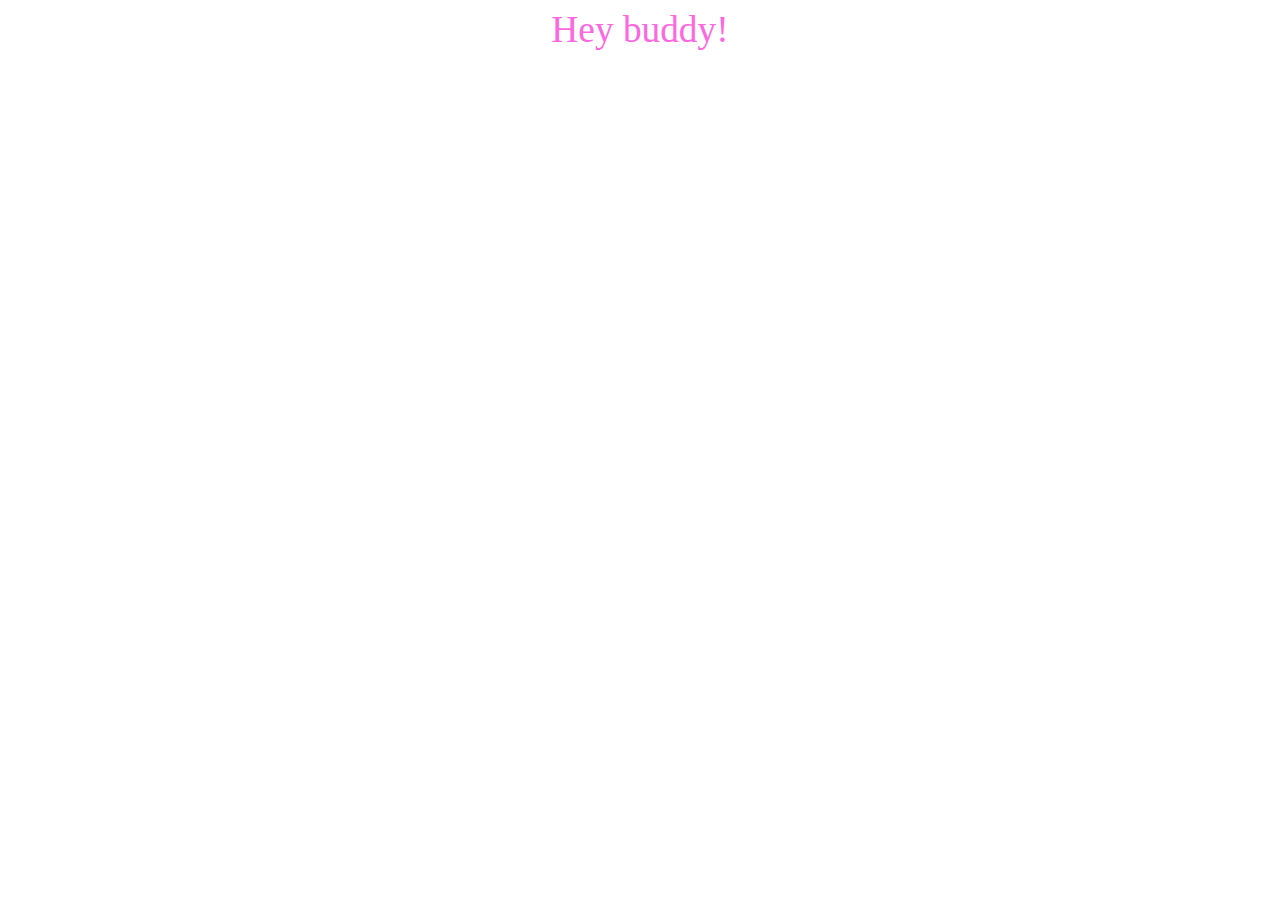
==== starter_code/index.html @ 47272260 "saves js, css, html changes" ====
<!DOCTYPE html>
<html lang="en">
<head>
  <meta charset="UTF-8">
  <title>Misandry...The Trivia Game!</title>
  <link rel="stylesheet" href="css/main.css">
</head>
<body>
Hey buddy!

<script src="js/main.js"></script>
</body>
</html>
---- starter_code/css/main.css ----
html,
body {
  text-align: center;
  font-family: Barbie;
  font-size: 28pt;
  color: #FD67DF;
}
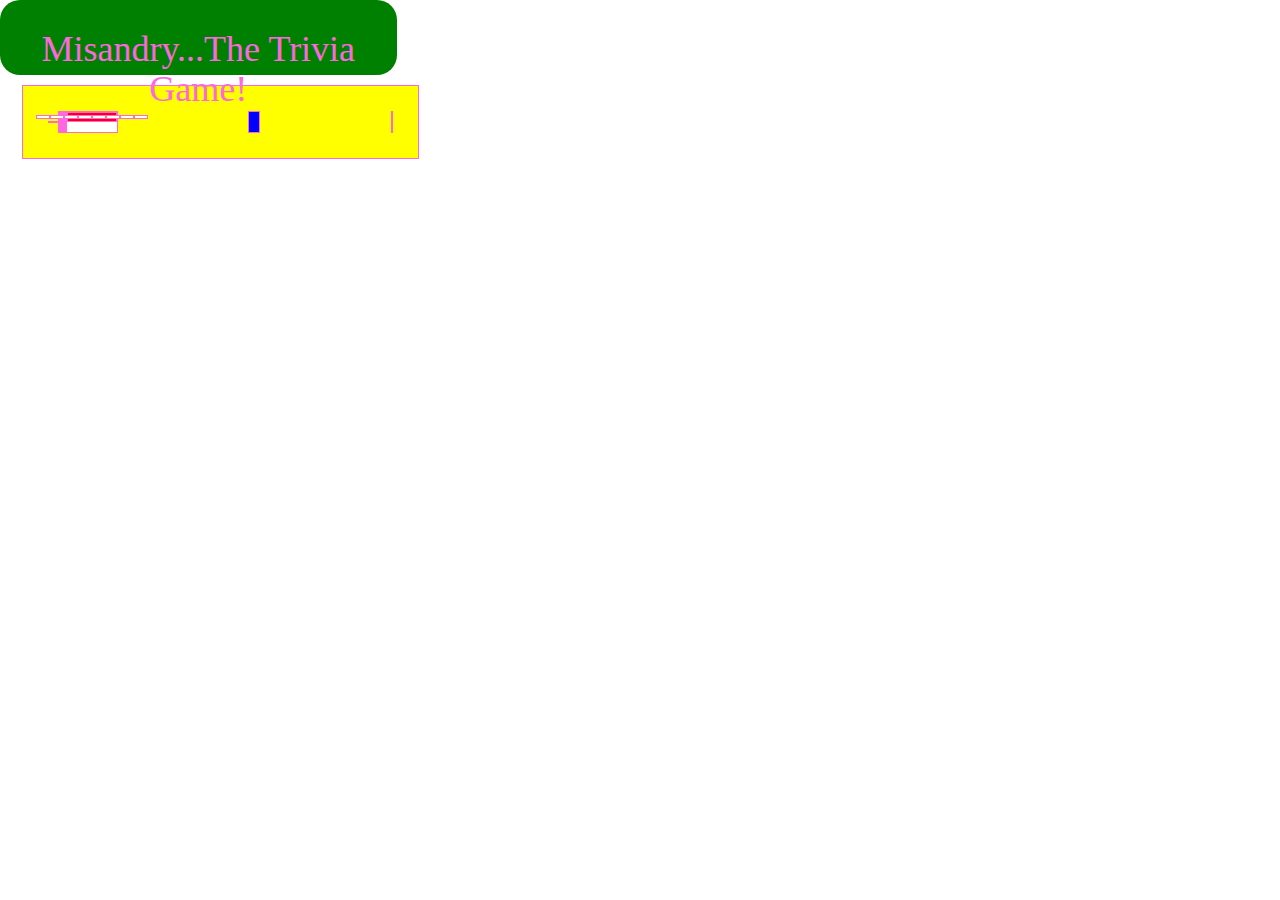
==== commit bc9c1f35: "saves JS changes" ====
--- a/starter_code/index.html
+++ b/starter_code/index.html
@@ -3,11 +3,58 @@
 <head>
   <meta charset="UTF-8">
   <title>Misandry...The Trivia Game!</title>
+  <link rel="stylesheet" href="https://maxcdn.bootstrapcdn.com/bootstrap/3.3.5/css/bootstrap.min.css">
+  <script src="https://code.jquery.com/jquery-2.1.4.min.js"></script>
   <link rel="stylesheet" href="css/main.css">
 </head>
 <body>
-Hey buddy!
 
+<section id="main">
+
+  <div class="header">
+  <h1>Misandry...The Trivia Game!</h1>
+  </div>
+
+  <div class="Container">
+
+    <div class="questionContainer">
+
+     <h4 id="prompt"></h4>
+
+     <h4 id="winnerCategory1"></h4>
+     <h4 id="winnerCategory2"></h4>
+     <h4 id="winnerCategory3"></h4>
+     <h4 id="winnerCategory4"></h4>
+
+     <div id="winnerExplain1"></div>
+     <div id="winnerExplain2"></div>
+     <div id="winnerExplain3"></div>
+     <div id="winnerExplain4"></div>
+
+     <div id="options">
+
+      <div class="buttons">
+      <button id="Start"></button>
+      <button id="reStart"></button>
+      <button id="answerTrue" class="answer"></button>
+      <button id="answerFalse" class="choice"></button>
+      <button id="answerA" class="answer"></button>
+      <button id="answerB" class="answer"></button>
+      <button id="answerC" class="answer"></button>
+      <button id="answerD" class="answer"></button>
+      </div>
+
+    </div>
+
+      <div id="image" class="correct"></div>
+      <div id="gif" class="incorrect"></div>
+
+
+
+    </div>
+
+  </div>
+</section>
 <script src="js/main.js"></script>
 </body>
 </html>
--- a/starter_code/css/main.css
+++ b/starter_code/css/main.css
@@ -1,7 +1,72 @@
 html,
 body {
+  /*text-align: center;
+  font-family: Barbie;
+  font-size: 28pt;
+  color: #FD67DF;*/
+  background-image: url("file:///Users/claire/code/Project01_MisandryTrivia/assets/background.jpg");
+  display: flex;
+}
+
+body>div {
+  flex-wrap: nowrap;
+}
+
+.Container *{
+  flex-wrap: nowrap;
+  text-align: center;
+  justify-content: center;
+  border: 1px solid #FD67DF;
+  background-color: white;
+
+}
+
+.header {
   text-align: center;
   font-family: Barbie;
-  font-size: 28pt;
+  font-size: 18;
   color: #FD67DF;
+  max-height: 75px;
+  padding: 10px 10px;
+  background-color: green;
+  border-radius: 20px;
+  max-width: 90%;
 }
+
+.questionContainer {
+  display: flex;
+  border: 1px solid #FD67DF;
+  margin: 10px auto;
+  padding: 25px 25px;
+  max-width: 90%;
+  max-height: 800px;
+  background-color: yellow;
+
+}
+
+#image {
+  display: flex;
+  border: 1px solid #FD67DF;
+  margin: 0 auto;
+  position: relative;
+  padding: 5px 5px;
+  max-width: 150px;
+  max-height: 100px;
+  background-color: blue;
+}
+
+#gif {
+
+}
+
+.buttons {
+  display: flex;
+  border: 1px solid #FD67DF;
+  margin: 0 auto;
+  max-width: 50px;
+  max-height: 20px;
+  position: relative;
+  padding: 2px 2px;
+  background-color: red;
+
+}
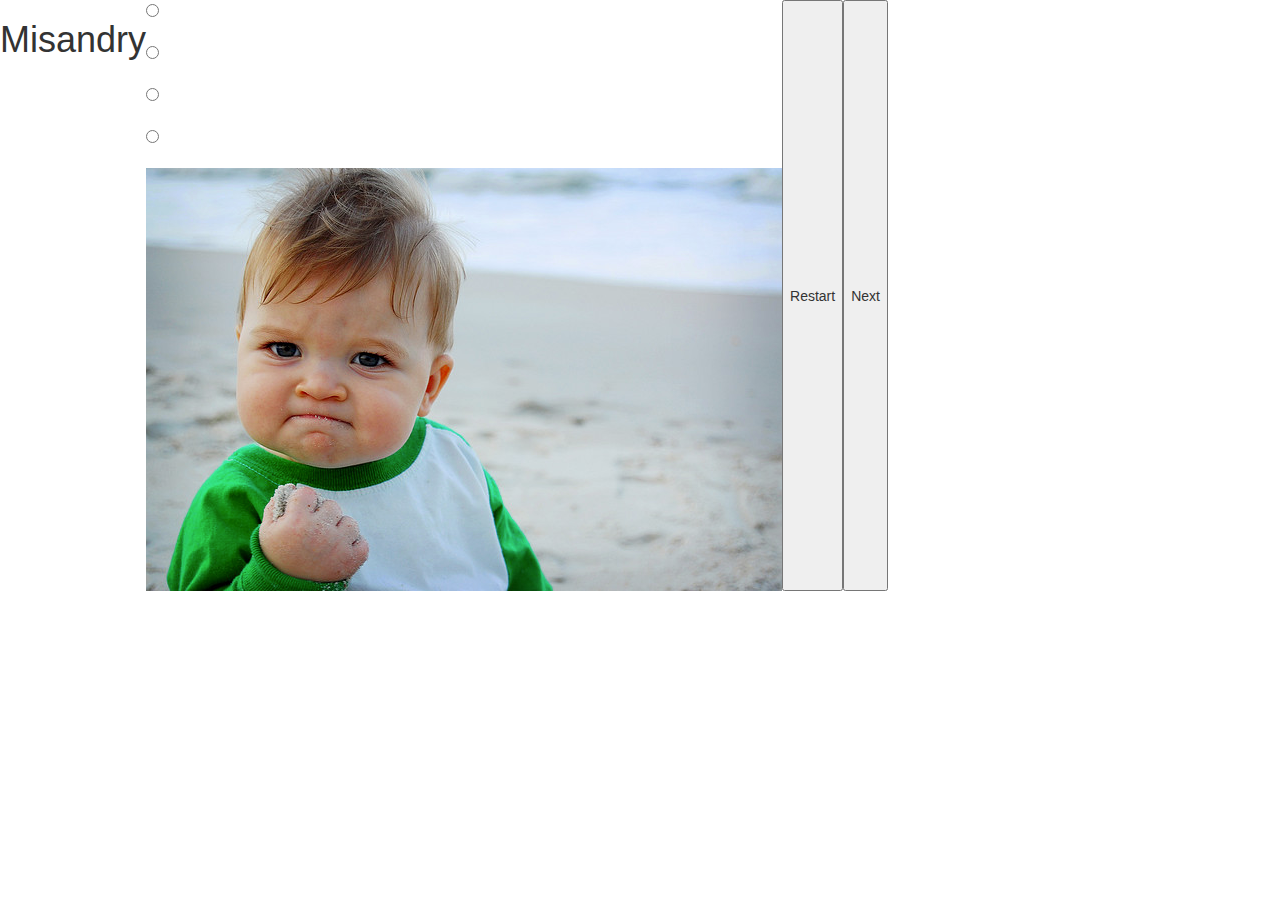
==== commit cec52541: "add and rename pictures" ====
--- a/starter_code/index.html
+++ b/starter_code/index.html
@@ -1,60 +1,32 @@
 <!DOCTYPE html>
 <html lang="en">
-<head>
-  <meta charset="UTF-8">
-  <title>Misandry...The Trivia Game!</title>
-  <link rel="stylesheet" href="https://maxcdn.bootstrapcdn.com/bootstrap/3.3.5/css/bootstrap.min.css">
-  <script src="https://code.jquery.com/jquery-2.1.4.min.js"></script>
-  <link rel="stylesheet" href="css/main.css">
-</head>
-<body>
-
-<section id="main">
-
-  <div class="header">
-  <h1>Misandry...The Trivia Game!</h1>
+  <head>
+    <meta charset="UTF-8">
+    <title>Misandry...The Trivia Game!</title>
+    <link rel="stylesheet"
+    href="https://maxcdn.bootstrapcdn.com/bootstrap/3.3.5/css/bootstrap.min.css">
+    <script src="https://code.jquery.com/jquery-2.1.4.min.js"></script>
+      <link rel="stylesheet" href="css/main.css">
+    <meta charset="utf-8">
+    </head>
+  <body>
+  <h1 id="header">Misandry</h1>
+  <div id="quizContainer">
+    <div id="questions"></div>
+      <div class="choices">
+      <form>
+      <div id="a"><input type=radio name="answer"></div><br>
+      <div id="b"><input type=radio name="answer"></div><br>
+      <div id="c"><input type=radio name="answer"></div><br>
+      <div id="d"><input type=radio name="answer"></div><br>
+      </form>
+      </div>
+        <div id="images">
+        <img src="Correct/winning.png">
+        </div>
   </div>
-
-  <div class="Container">
-
-    <div class="questionContainer">
-
-     <h4 id="prompt"></h4>
-
-     <h4 id="winnerCategory1"></h4>
-     <h4 id="winnerCategory2"></h4>
-     <h4 id="winnerCategory3"></h4>
-     <h4 id="winnerCategory4"></h4>
-
-     <div id="winnerExplain1"></div>
-     <div id="winnerExplain2"></div>
-     <div id="winnerExplain3"></div>
-     <div id="winnerExplain4"></div>
-
-     <div id="options">
-
-      <div class="buttons">
-      <button id="Start"></button>
-      <button id="reStart"></button>
-      <button id="answerTrue" class="answer"></button>
-      <button id="answerFalse" class="choice"></button>
-      <button id="answerA" class="answer"></button>
-      <button id="answerB" class="answer"></button>
-      <button id="answerC" class="answer"></button>
-      <button id="answerD" class="answer"></button>
-      </div>
-
-    </div>
-
-      <div id="image" class="correct"></div>
-      <div id="gif" class="incorrect"></div>
-
-
-
-    </div>
-
-  </div>
-</section>
+  <button id="restart">Restart</button>
+  <button id="next">Next</button>
+</body>
 <script src="js/main.js"></script>
-</body>
 </html>
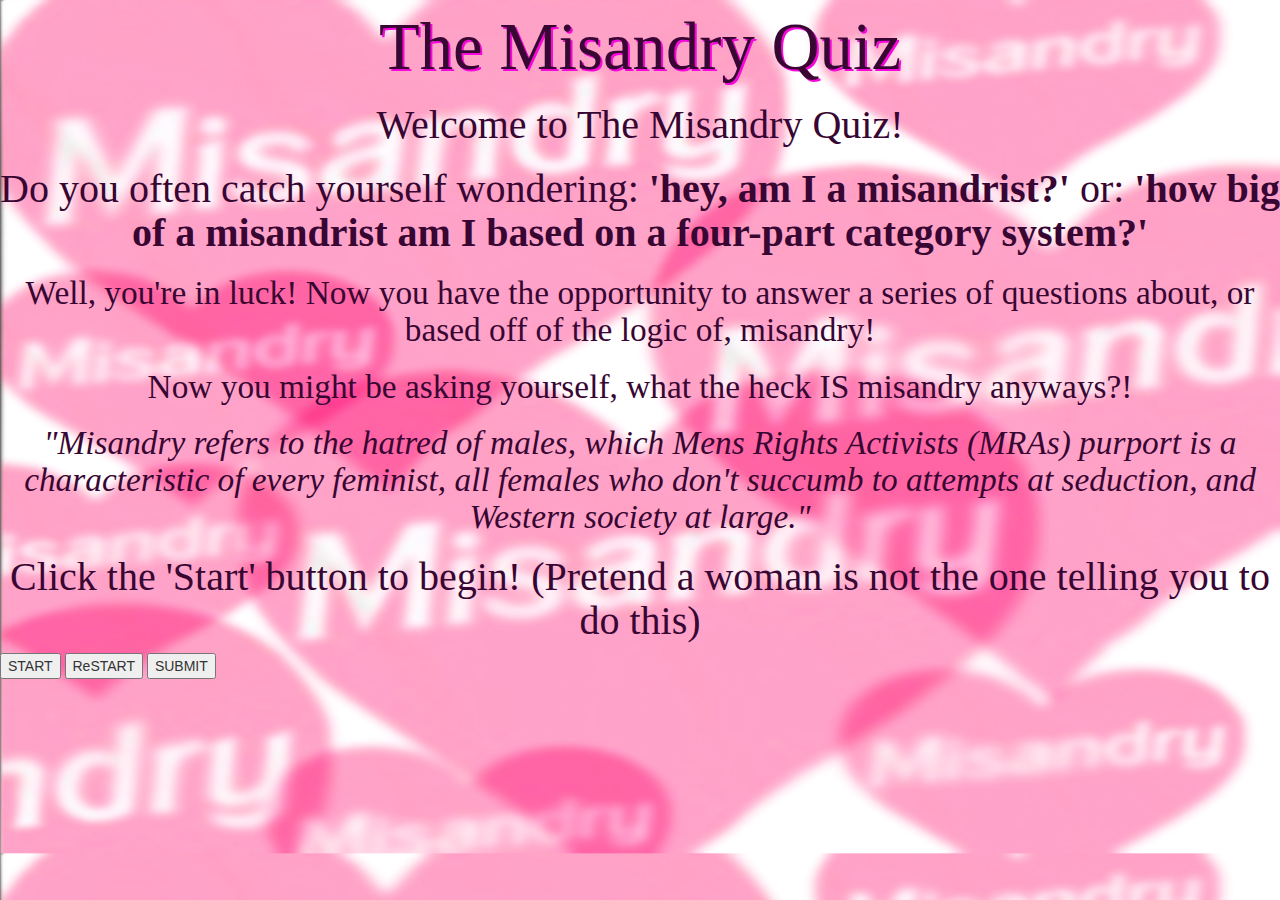
==== commit b1ac8bf5: "saves html and CSS changes" ====
--- a/starter_code/index.html
+++ b/starter_code/index.html
@@ -10,23 +10,84 @@
     <meta charset="utf-8">
     </head>
   <body>
-  <h1 id="header">Misandry</h1>
-  <div id="quizContainer">
+  <h1 id="header">The Misandry Quiz</h1>
+  <div id="title-container" class="">
+    <h2>Welcome to The Misandry Quiz!</h2>
+      <div id="title-container-gif" class="hidden">
+      <img src="../assets/small_moving_image/star_trek_gif.gif">
+      </div>
+    <h2>Do you often catch yourself wondering: <b>'hey, am I a misandrist?'</b> or: <b>'how big of a misandrist am I based on a four-part category system?'</b></h2>
+    <h3> Well, you're in luck! Now you have the opportunity to answer a series of questions about, or based off of the logic of, misandry!</h3>
+    <h3> Now you might be asking yourself, what the heck IS misandry anyways?!</h3>
+    <h3><i>"Misandry refers to the hatred of males, which Mens Rights Activists (MRAs) purport is a characteristic of every feminist, all females who don't succumb to attempts at seduction, and Western society at large."</i></h3>
+    <h2>Click the 'Start' button to begin! (Pretend a woman is not the one telling you to do this)</h2>
+  </div>
+  <div id="quizContainer" class="hidden">
     <div id="questions"></div>
       <div class="choices">
       <form>
-      <div id="a"><input type=radio name="answer"></div><br>
-      <div id="b"><input type=radio name="answer"></div><br>
-      <div id="c"><input type=radio name="answer"></div><br>
-      <div id="d"><input type=radio name="answer"></div><br>
+      <div id="a">
+        <label>
+          <input type=radio name="answer">
+          <span></span>
+        </label>
+      </div><br>
+      <div id="b">
+        <label>
+          <input type=radio name="answer">
+          <span></span>
+        </label>
+      </div><br>
+      <div id="c">
+        <label>
+          <input type=radio name="answer">
+          <span></span>
+        </label>
+      </div><br>
+      <div id="d">
+        <label>
+          <input type=radio name="answer">
+          <span></span>
+        </label>
+      </div><br>
       </form>
       </div>
-        <div id="images">
-        <img src="Correct/winning.png">
+        <div id="images" class="hidden">
+        <div id="correct1" class="hidden">
+        <img src="../assets/you_win/painting.jpg">
+        </div>
+        <div id="correct2" class="hidden">
+        <img src="../assets/you_win/winning.png">
+        </div>
+        <div id="correct3" class="hidden">
+        <img src="../assets/you_win/potus.jpeg">
+        </div>
+          <div id="incorrect1" class="hidden">
+          <img src="../assets/you_suck/ms_minaj.gif">
+          </div>
+          <div id="incorrect2" class="hidden">
+          <img src="../assets/you_suck/ursula.laughing.gif">
+          </div>
+          <div id="incorrect3" class="hidden">
+          <img src="../assets/you_suck/slowLaugh.gif">
+          </div>
+            <div id="winnerCategory1" class="hidden">
+            <img src="../assets/you_win_category_1/fedora'd_gentleman.jpg">
+            </div>
+            <div id="winnerCategory2" class="hidden">
+            <img src="../assets/you_win_category_2/red.jpg">
+            </div>
+            <div id="winnerCategory3" class="hidden">
+            <img src="../assets/you_win_category_3/yeswecan.jpeg">
+            </div>
+            <div id="winnerCategory4" class="hidden">
+            <img src="../assets/you_win_category_4/bey.jpeg">
+            </div>
         </div>
   </div>
-  <button id="restart">Restart</button>
-  <button id="next">Next</button>
+  <button id="start" class="">START</button>
+  <button id="restart" class="">ReSTART</button>
+  <button id="submit" class="">SUBMIT</button>
 </body>
 <script src="js/main.js"></script>
 </html>
--- a/starter_code/css/main.css
+++ b/starter_code/css/main.css
@@ -1,72 +1,95 @@
-html,
 body {
-  /*text-align: center;
+  background-image: url(../../assets/background.jpg);
+  background-size: cover;
+  }
+
+h1 {
+  text-align: center;
+  margin-top: 10px;
+  color: #380632;
   font-family: Barbie;
-  font-size: 28pt;
-  color: #FD67DF;*/
-  background-image: url("file:///Users/claire/code/Project01_MisandryTrivia/assets/background.jpg");
-  display: flex;
-}
+  font-size: 50pt;
+  text-shadow: 2px 2px #F707DB;
+  }
+h2, h3 {
+  text-align: center;
+  color: #380632;
+  font-family: Barbie;
+  }
+h2 {
+  font-size: 30pt;
+  }
+h3 {
+  font-size: 25pt;
+  }
 
-body>div {
-  flex-wrap: nowrap;
-}
+#quizContainer {
+  border: 3px solid #380632;
+  padding: 15px;
+  padding-top: 50px;
+  height: 690px;
+  top: 50%;
+  }
 
-.Container *{
-  flex-wrap: nowrap;
+#questions {
+  border-style: dashed;
+  font-family: Barbie;
+  padding: 20px;
   text-align: center;
-  justify-content: center;
-  border: 1px solid #FD67DF;
-  background-color: white;
+  color: #380632;
+  font-size: 25pt;
+  }
 
-}
+.choices {
+  border: 15px;
+  padding-top: 10px;
+  float: left;
+  width: 50%;
+  margin-top: 30px;
+  color: #380632;
+  }
 
-.header {
-  text-align: center;
+#a {
   font-family: Barbie;
-  font-size: 18;
-  color: #FD67DF;
-  max-height: 75px;
-  padding: 10px 10px;
-  background-color: green;
-  border-radius: 20px;
-  max-width: 90%;
-}
+  font-size: 16pt;
+  border-style: solid;
+  padding: 5px;
+  width: 65%;
+  clear: both;
+  }
 
-.questionContainer {
-  display: flex;
-  border: 1px solid #FD67DF;
-  margin: 10px auto;
-  padding: 25px 25px;
-  max-width: 90%;
-  max-height: 800px;
-  background-color: yellow;
+#b {
+  font-family: Barbie;
+  font-size: 16pt;
+  border-style: solid;
+  padding: 5px;
+  width: 65%;
+  clear: both;
+  }
 
-}
+#c {
+  font-family: Barbie;
+  font-size: 16pt;
+  border-style: solid;
+  padding: 5px;
+  width: 65%;
+  clear: both;
+  }
 
-#image {
-  display: flex;
-  border: 1px solid #FD67DF;
-  margin: 0 auto;
-  position: relative;
-  padding: 5px 5px;
-  max-width: 150px;
-  max-height: 100px;
-  background-color: blue;
-}
+#d {
+  font-family: Barbie;
+  font-size: 16pt;
+  border-style: solid;
+  padding: 5px;
+  width: 65%;
+  clear: both;
+  }
+ #images img {
+  float: right;
+  width: 35%;
+  }
 
-#gif {
+.hidden {
+  display: none;
+  }
 
-}
-
-.buttons {
-  display: flex;
-  border: 1px solid #FD67DF;
-  margin: 0 auto;
-  max-width: 50px;
-  max-height: 20px;
-  position: relative;
-  padding: 2px 2px;
-  background-color: red;
-
-}
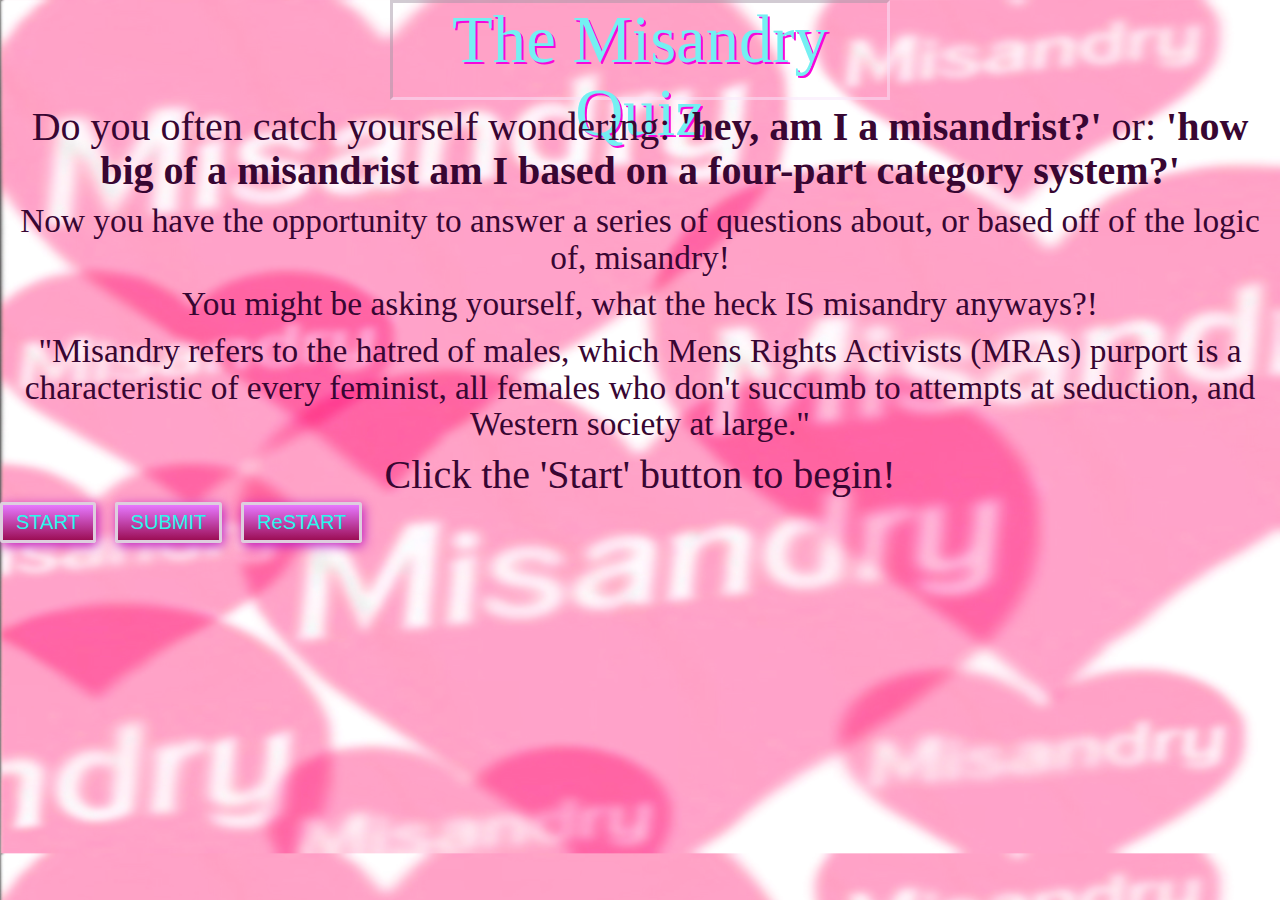
==== commit 46e62b07: "last question pic not walking on winner screen" ====
--- a/starter_code/index.html
+++ b/starter_code/index.html
@@ -1,93 +1,115 @@
 <!DOCTYPE html>
 <html lang="en">
-  <head>
-    <meta charset="UTF-8">
-    <title>Misandry...The Trivia Game!</title>
-    <link rel="stylesheet"
-    href="https://maxcdn.bootstrapcdn.com/bootstrap/3.3.5/css/bootstrap.min.css">
-    <script src="https://code.jquery.com/jquery-2.1.4.min.js"></script>
-      <link rel="stylesheet" href="css/main.css">
-    <meta charset="utf-8">
-    </head>
-  <body>
-  <h1 id="header">The Misandry Quiz</h1>
+<head>
+  <meta charset="utf-8">
+  <title>Misandry...The Trivia Game!</title>
+
+  <link rel="stylesheet" href="https://maxcdn.bootstrapcdn.com/bootstrap/3.3.5/css/bootstrap.min.css">
+  <link rel="stylesheet" href="css/main.css">
+
+  <script src="https://code.jquery.com/jquery-2.1.4.min.js"></script>
+  <script src="js/data.js"></script>
+</head>
+<body>
+  <h1 id="header">The Misandry Quiz
+    <div id="score">
+      <span></span>
+    </div>
+  </h1>
   <div id="title-container" class="">
-    <h2>Welcome to The Misandry Quiz!</h2>
-      <div id="title-container-gif" class="hidden">
-      <img src="../assets/small_moving_image/star_trek_gif.gif">
-      </div>
     <h2>Do you often catch yourself wondering: <b>'hey, am I a misandrist?'</b> or: <b>'how big of a misandrist am I based on a four-part category system?'</b></h2>
-    <h3> Well, you're in luck! Now you have the opportunity to answer a series of questions about, or based off of the logic of, misandry!</h3>
-    <h3> Now you might be asking yourself, what the heck IS misandry anyways?!</h3>
-    <h3><i>"Misandry refers to the hatred of males, which Mens Rights Activists (MRAs) purport is a characteristic of every feminist, all females who don't succumb to attempts at seduction, and Western society at large."</i></h3>
-    <h2>Click the 'Start' button to begin! (Pretend a woman is not the one telling you to do this)</h2>
+    <h3>Now you have the opportunity to answer a series of questions about, or based off of the logic of, misandry!</h3>
+    <h3>You might be asking yourself, what the heck IS misandry anyways?!</h3>
+    <h3>"Misandry refers to the hatred of males, which Mens Rights Activists (MRAs) purport is a characteristic of every feminist, all females who don't succumb to attempts at seduction, and Western society at large."</h3>
+    <h2>Click the 'Start' button to begin!</h2>
+  </div>
+  <div id="winnerCategory1" class="hidden">
+    <h1> You are a Gryffindor! jk oops wrong quiz lol. You are an Official Mens Rights Activist!!</h1>
+    <h2> Wow! You strike fear in the hearts of feminists everywhere. Time to look up the local MRA chapter, bro!</h2>
+    <img src="../assets/you_win_category_1/fedora.gif">
+  </div>
+  <div id="winnerCategory2" class="hidden">
+    <h1> You are Team Tyga! jk. You are a Frequent 'Red Pill' Reddit Contributor</h1>
+    <h2> Well done! You know your stuff, but you could stand to do some studying.</h2>
+    <img src="../assets/you_win_category_2/redpill.gif">
+  </div>
+  <div id="winnerCategory3" class="hidden">
+    <h1> You are a Female Chauvanist.</h1>
+    <h2> Whoa! Pump the brakes buddy...get to know the male struggle.</h2>
+    <img src="../assets/you_win_category_3/yellow_power_ranger.gif">
+  </div>
+  <div id="winnerCategory4" class="hidden">
+    <h1> There's...no easy way to say this...You are a FemiNazi</h1>
+    <h2> Did you guys just feel that? The hair on the back of my neck is standing on end...oh wait, its just you.</h2>
+    <img src="../assets/you_win_category_4/feministbey.gif">
+  </div>
+  <div id="images">
+    <div id="correct1" style="display: none">
+      <h1>Correct!</h1>
+      <img src="../assets/you_win/brent_rambo.gif">
+    </div>
+    <div id="correct2" style="display: none">
+      <h1>Correct!</h1>
+      <img src="../assets/you_win/keanu.gif">
+    </div>
+    <div id="correct3" style="display: none">
+      <h1> Correct!</h1>
+      <img src="../assets/you_win/max.gif">
+    </div>
+    <div id="correct4" style="display: none">
+      <h1> Correct!</h1>
+      <img src="../assets/you_win/troy.gif">
+    </div>
+    <div id="incorrect1" style="display: none">
+      <h1>Incorrect!</h1>
+      <img src="../assets/you_suck/ms_minaj.gif">
+    </div>
+    <div id="incorrect2" style="display: none">
+      <h1>Incorrect!</h1>
+      <img src="../assets/you_suck/ursula.laughing.gif">
+    </div>
+    <div id="incorrect3" style="display: none">
+      <h1>Incorrect!</h1>
+      <img src="../assets/you_suck/slowLaugh.gif">
+    </div>
+    <div id="incorrect4" style="display: none">
+      <h1>Incorrect!</h1>
+      <img src="../assets/you_suck/ri.gif">
+    </div>
   </div>
   <div id="quizContainer" class="hidden">
     <div id="questions"></div>
-      <div class="choices">
-      <form>
+    <form>
       <div id="a">
         <label>
-          <input type=radio name="answer">
+          <input type="radio" name="answer" value="a">
           <span></span>
         </label>
       </div><br>
       <div id="b">
         <label>
-          <input type=radio name="answer">
+          <input type="radio" name="answer" value="b">
           <span></span>
         </label>
       </div><br>
       <div id="c">
         <label>
-          <input type=radio name="answer">
+          <input type="radio" name="answer" value="c">
           <span></span>
         </label>
       </div><br>
       <div id="d">
         <label>
-          <input type=radio name="answer">
+          <input type="radio" name="answer" value="d">
           <span></span>
         </label>
       </div><br>
-      </form>
-      </div>
-        <div id="images" class="hidden">
-        <div id="correct1" class="hidden">
-        <img src="../assets/you_win/painting.jpg">
-        </div>
-        <div id="correct2" class="hidden">
-        <img src="../assets/you_win/winning.png">
-        </div>
-        <div id="correct3" class="hidden">
-        <img src="../assets/you_win/potus.jpeg">
-        </div>
-          <div id="incorrect1" class="hidden">
-          <img src="../assets/you_suck/ms_minaj.gif">
-          </div>
-          <div id="incorrect2" class="hidden">
-          <img src="../assets/you_suck/ursula.laughing.gif">
-          </div>
-          <div id="incorrect3" class="hidden">
-          <img src="../assets/you_suck/slowLaugh.gif">
-          </div>
-            <div id="winnerCategory1" class="hidden">
-            <img src="../assets/you_win_category_1/fedora'd_gentleman.jpg">
-            </div>
-            <div id="winnerCategory2" class="hidden">
-            <img src="../assets/you_win_category_2/red.jpg">
-            </div>
-            <div id="winnerCategory3" class="hidden">
-            <img src="../assets/you_win_category_3/yeswecan.jpeg">
-            </div>
-            <div id="winnerCategory4" class="hidden">
-            <img src="../assets/you_win_category_4/bey.jpeg">
-            </div>
-        </div>
+    </form>
   </div>
   <button id="start" class="">START</button>
+  <button id="submit" class="">SUBMIT</button>
   <button id="restart" class="">ReSTART</button>
-  <button id="submit" class="">SUBMIT</button>
+
+  <script src="js/main.js"></script>
 </body>
-<script src="js/main.js"></script>
 </html>
--- a/starter_code/css/main.css
+++ b/starter_code/css/main.css
@@ -2,94 +2,290 @@
   background-image: url(../../assets/background.jpg);
   background-size: cover;
   }
-
+/* HEADER STYLES************************************/
 h1 {
   text-align: center;
-  margin-top: 10px;
-  color: #380632;
+  margin: 0 auto;
+  color: #74F0F2;
   font-family: Barbie;
   font-size: 50pt;
   text-shadow: 2px 2px #F707DB;
   }
+
+#header{
+  border-style: inset;
+  border-color: rgba(249, 230, 252, .5);
+  width: 500px;
+  max-width: 90%;
+  display: block;
+  height: 100px;
+  text-align: center;
+  margin: 0 auto;
+  }
+
+#score {
+  position: relative;
+  border: 1px #F707DB;
+}
+
 h2, h3 {
   text-align: center;
   color: #380632;
   font-family: Barbie;
-  }
+  margin: 0 auto;
+  padding: 5px 5px;
+  }
+
 h2 {
   font-size: 30pt;
-  }
+  margin: 0 auto;
+  padding: 5px 5px;
+  }
+
 h3 {
   font-size: 25pt;
-  }
+  margin: 0 auto;
+  }
+
+/*WHOLE CONTAINER (INCLUDING QUESTIONS AND OPTIONS)***************/
 
 #quizContainer {
-  border: 3px solid #380632;
-  padding: 15px;
-  padding-top: 50px;
-  height: 690px;
-  top: 50%;
-  }
+  border: 1px inset #380632;
+  padding-bottom: 5px;
+  padding-top: 20px;
+  height: 550px;
+  top: 50%;
+  margin: 0 auto;
+  }
+
+/*QUESTION LIVES HERE ******************************/
 
 #questions {
-  border-style: dashed;
-  font-family: Barbie;
-  padding: 20px;
+  border: 3px inset #380632;
+  font-family: Barbie;
+  padding-bottom: 5px;
+  padding: 15px;
   text-align: center;
   color: #380632;
   font-size: 25pt;
-  }
-
-.choices {
+  margin: 0 auto;
+  }
+
+/* QUESTIONS AND OPTIONS ***********************/
+
+form {
   border: 15px;
   padding-top: 10px;
   float: left;
-  width: 50%;
+  width: 70%;
   margin-top: 30px;
   color: #380632;
-  }
+  margin: 0 auto;
+  }
+
+/* BOXES CONTAINING OPTIONS HERE ********************/
 
 #a {
   font-family: Barbie;
-  font-size: 16pt;
-  border-style: solid;
-  padding: 5px;
-  width: 65%;
+  font-size: 17pt;
+  border-style: solid;
+  padding: 5px;
+  width: 80%;
   clear: both;
   }
 
 #b {
   font-family: Barbie;
-  font-size: 16pt;
-  border-style: solid;
-  padding: 5px;
-  width: 65%;
+  font-size: 17pt;
+  border-style: solid;
+  padding: 5px;
+  width: 80%;
   clear: both;
   }
 
 #c {
   font-family: Barbie;
-  font-size: 16pt;
-  border-style: solid;
-  padding: 5px;
-  width: 65%;
+  font-size: 17pt;
+  border-style: solid;
+  padding: 5px;
+  width: 80%;
   clear: both;
   }
 
 #d {
   font-family: Barbie;
-  font-size: 16pt;
-  border-style: solid;
-  padding: 5px;
-  width: 65%;
-  clear: both;
-  }
- #images img {
-  float: right;
-  width: 35%;
-  }
+  font-size: 17pt;
+  border-style: solid;
+  padding: 5px;
+  width: 80%;
+  clear: both;
+  }
+
+/* POST-ANSWER GIFS*************************/
+
+/* CORRECT*******************/
+
+ #correct1 {
+  padding-top: 40px;
+  float: right;
+  max-width: 100%;
+  height: auto;
+  margin: 0 417px;
+  position: absolute;
+  }
+
+#correct2{
+  margin-right: 10px;
+  float: right;
+  max-width: 100%;
+  height: auto;
+  margin: 0 420px;
+  position: absolute;
+}
+
+#correct3{
+  margin-right: 10px;
+  float: right;
+  max-width: 100%;
+  height: auto;
+  margin: 0 420px;
+  position: absolute;
+}
+
+#correct4{
+  margin-right: 10px;
+  float: right;
+  max-width: 100%;
+  height: auto;
+  margin: 0 420px;
+  position: absolute;
+}
+
+/*INCORRECT**********************************/
+
+#incorrect1{
+  margin-right: 10px;
+  float: right;
+  max-width: 100%;
+  height: auto;
+  margin: 0 417px;
+  position: absolute;
+}
+
+#incorrect2{
+  margin-right: 10px;
+  float: right;
+  max-width: 100%;
+  height: auto;
+  margin: 0 420px;
+  position: absolute;
+}
+
+#incorrect3{
+  margin-right: 10px;
+  float: right;
+  max-width: 100%;
+  height: auto;
+  margin: 0 420px;
+  position: absolute;
+}
+
+#incorrect4{
+  margin-right: 10px;
+  float: right;
+  max-width: 100%;
+  height: auto;
+  margin: 0 400px;
+  position: absolute;
+}
+
+/*WINNER PAGES WITH IMAGES *************************/
+
+#winnerCategory1 {
+  padding: 15px;
+  padding-top: 50px;
+  height: 400px;
+  top: 50%;
+}
+
+#winnerCategory1 img{
+  margin-right: 10px;
+  float: right;
+  max-width: 100%;
+  height: auto;
+  margin: 0 420px;
+  position: absolute;
+}
+
+#winnerCategory2 {
+  padding: 15px;
+  padding-top: 50px;
+  height: 400px;
+  top: 50%;
+}
+
+#winnerCategory2 img{
+  max-width: 100%;
+  height: auto;
+  display: block;
+  margin: 0 auto;
+}
+
+#winnerCategory3 {
+  padding: 15px;
+  padding-top: 50px;
+  height: 400px;
+  top: 50%;
+}
+
+#winnerCategory3 img{
+  max-width: 100%;
+  height: auto;
+  display: block;
+  margin: 0 auto;
+}
+
+#winnerCategory4 {
+  padding: 15px;
+  padding-top: 50px;
+  height: 400px;
+  top: 50%;
+}
+
+#winnerCategory4 img{
+  max-width: 100%;
+  height: auto;
+  display: block;
+  margin: 0 auto;
+}
+
+/* BUTTONS ****************************/
+
+button {
+  border : solid 3px #decede;
+  border-radius : 2px 3px 3px 3px ;
+  moz-border-radius : 2px 3px 3px 3px ;
+  -webkit-box-shadow : 2px 3px 12px rgba(191,28,191,1.0);
+  -moz-box-shadow : 2px 3px 12px rgba(191,28,191,1.0);
+  box-shadow : 2px 3px 12px rgba(191,28,191,1.0);
+  font-size : 20px;
+  color : #2af7ed;
+  padding : 3px 13px;
+  background : #e678ff;
+  background : -webkit-gradient(linear, left top, left bottom, color-stop(0%,#e678ff), color-stop(100%,#9c0e55));
+  background : -moz-linear-gradient(top, #e678ff 0%, #9c0e55 100%);
+  background : -webkit-linear-gradient(top, #e678ff 0%, #9c0e55 100%);
+  background : -o-linear-gradient(top, #e678ff 0%, #9c0e55 100%);
+  background : -ms-linear-gradient(top, #e678ff 0%, #9c0e55 100%);
+  background : linear-gradient(top, #e678ff 0%, #9c0e55 100%);
+  filter : progid:DXImageTransform.Microsoft.gradient( startColorstr='#e678ff', endColorstr='#9c0e55',GradientType=0 );
+  display: inline-block;
+  text-align: center;
+  margin-bottom: 20px;
+  margin-right: 15px;
+}
 
 .hidden {
   display: none;
-  }
-
+}
+
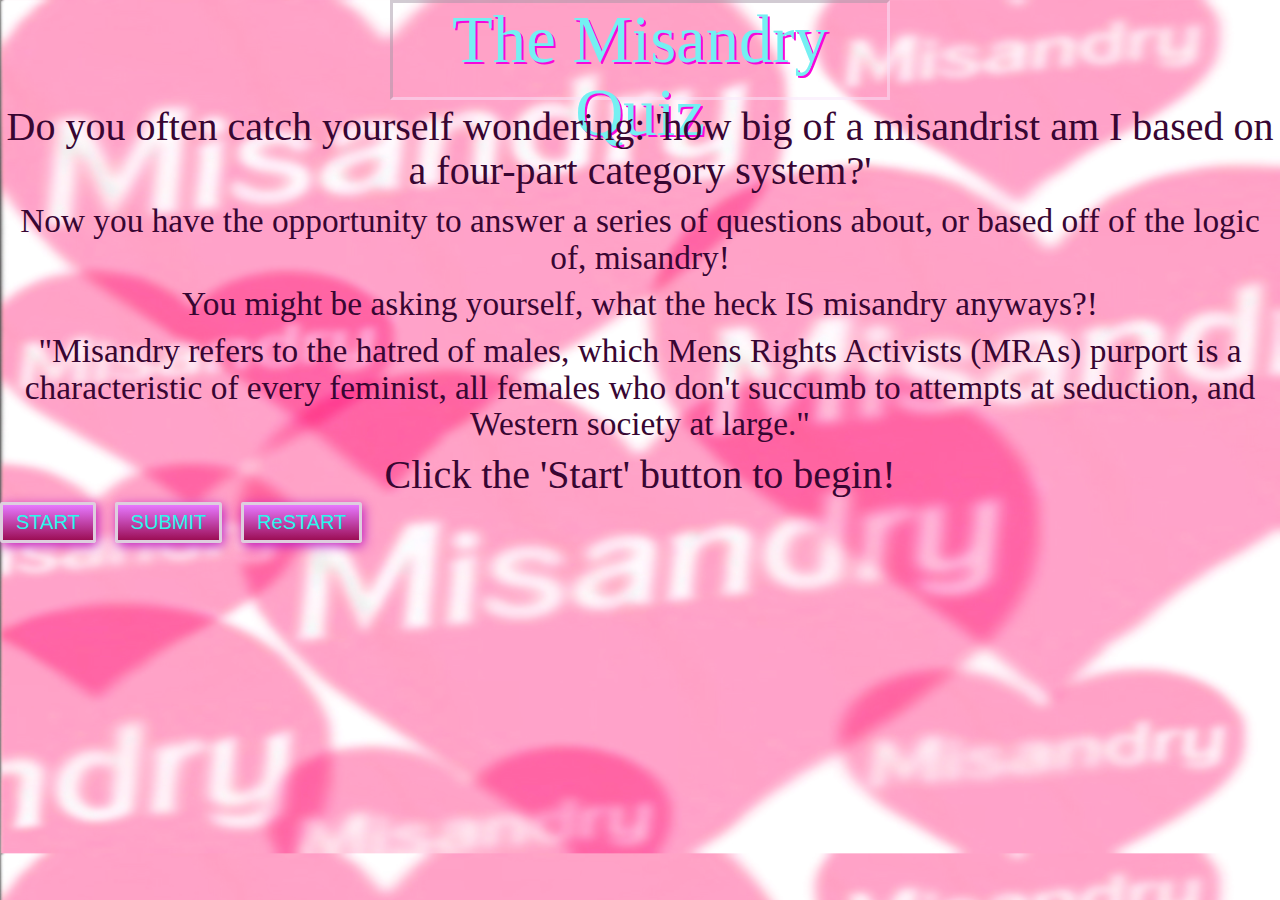
==== commit c3c75240: "picture positioning" ====
--- a/starter_code/index.html
+++ b/starter_code/index.html
@@ -12,24 +12,24 @@
 </head>
 <body>
   <h1 id="header">The Misandry Quiz
-    <div id="score">
-      <span></span>
+    <div id="score" class="hidden">
+
     </div>
   </h1>
   <div id="title-container" class="">
-    <h2>Do you often catch yourself wondering: <b>'hey, am I a misandrist?'</b> or: <b>'how big of a misandrist am I based on a four-part category system?'</b></h2>
+    <h2>Do you often catch yourself wondering: 'how big of a misandrist am I based on a four-part category system?'</h2>
     <h3>Now you have the opportunity to answer a series of questions about, or based off of the logic of, misandry!</h3>
     <h3>You might be asking yourself, what the heck IS misandry anyways?!</h3>
     <h3>"Misandry refers to the hatred of males, which Mens Rights Activists (MRAs) purport is a characteristic of every feminist, all females who don't succumb to attempts at seduction, and Western society at large."</h3>
     <h2>Click the 'Start' button to begin!</h2>
   </div>
   <div id="winnerCategory1" class="hidden">
-    <h1> You are a Gryffindor! jk oops wrong quiz lol. You are an Official Mens Rights Activist!!</h1>
+    <h1> You are an Official Mens Rights Activist!!</h1>
     <h2> Wow! You strike fear in the hearts of feminists everywhere. Time to look up the local MRA chapter, bro!</h2>
     <img src="../assets/you_win_category_1/fedora.gif">
   </div>
   <div id="winnerCategory2" class="hidden">
-    <h1> You are Team Tyga! jk. You are a Frequent 'Red Pill' Reddit Contributor</h1>
+    <h1> You are a Frequent <a target="_blank" href="https://www.reddit.com/r/TheRedPill/"> 'Red Pill' Reddit Contributor</a></h1>
     <h2> Well done! You know your stuff, but you could stand to do some studying.</h2>
     <img src="../assets/you_win_category_2/redpill.gif">
   </div>
@@ -60,6 +60,30 @@
       <h1> Correct!</h1>
       <img src="../assets/you_win/troy.gif">
     </div>
+    <div id="correct5" style="display: none">
+      <h1>Correct!</h1>
+      <img src="../assets/you_win/brent_rambo.gif">
+    </div>
+    <div id="correct6" style="display: none">
+      <h1>Correct!</h1>
+      <img src="../assets/you_win/keanu.gif">
+    </div>
+    <div id="correct7" style="display: none">
+      <h1> Correct!</h1>
+      <img src="../assets/you_win/max.gif">
+    </div>
+    <div id="correct8" style="display: none">
+      <h1> Correct!</h1>
+      <img src="../assets/you_win/troy.gif">
+    </div>
+    <div id="correct9" style="display: none">
+      <h1>Correct!</h1>
+      <img src="../assets/you_win/brent_rambo.gif">
+    </div>
+    <div id="correct10" style="display: none">
+      <h1>Correct!</h1>
+      <img src="../assets/you_win/keanu.gif">
+    </div>
     <div id="incorrect1" style="display: none">
       <h1>Incorrect!</h1>
       <img src="../assets/you_suck/ms_minaj.gif">
@@ -75,6 +99,30 @@
     <div id="incorrect4" style="display: none">
       <h1>Incorrect!</h1>
       <img src="../assets/you_suck/ri.gif">
+    </div>
+    <div id="incorrect5" style="display: none">
+      <h1>Incorrect!</h1>
+      <img src="../assets/you_suck/ms_minaj.gif">
+    </div>
+    <div id="incorrect6" style="display: none">
+      <h1>Incorrect!</h1>
+      <img src="../assets/you_suck/ursula.laughing.gif">
+    </div>
+    <div id="incorrect7" style="display: none">
+      <h1>Incorrect!</h1>
+      <img src="../assets/you_suck/slowLaugh.gif">
+    </div>
+    <div id="incorrect8" style="display: none">
+      <h1>Incorrect!</h1>
+      <img src="../assets/you_suck/ri.gif">
+    </div>
+    <div id="incorrect9" style="display: none">
+      <h1>Incorrect!</h1>
+      <img src="../assets/you_suck/ms_minaj.gif">
+    </div>
+    <div id="incorrect10" style="display: none">
+      <h1>Incorrect!</h1>
+      <img src="../assets/you_suck/ursula.laughing.gif">
     </div>
   </div>
   <div id="quizContainer" class="hidden">
--- a/starter_code/css/main.css
+++ b/starter_code/css/main.css
@@ -25,7 +25,15 @@
 
 #score {
   position: relative;
-  border: 1px #F707DB;
+  border-style: inset;
+  border-color: rgba(249, 230, 252, .5);
+  width: 300px;
+  height: 100px;
+  font-family: Barbie;
+  color: #74F0F2;
+  font-size: 35pt;
+  left: 550px;
+  bottom: 76px;
 }
 
 h2, h3 {
@@ -53,7 +61,7 @@
   border: 1px inset #380632;
   padding-bottom: 5px;
   padding-top: 20px;
-  height: 550px;
+  height: 500px;
   top: 50%;
   margin: 0 auto;
   }
@@ -127,11 +135,13 @@
 
  #correct1 {
   padding-top: 40px;
-  float: right;
-  max-width: 100%;
-  height: auto;
-  margin: 0 417px;
-  position: absolute;
+  /*float: right;*/
+  max-width: 100%;
+  height: auto;
+  margin: 75px 417px;
+  position: absolute;
+  right: 100px;
+  bottom: 105px;
   }
 
 #correct2{
@@ -139,8 +149,10 @@
   float: right;
   max-width: 100%;
   height: auto;
-  margin: 0 420px;
-  position: absolute;
+  margin: 75px 420px;
+  position: absolute;
+  right: 100px;
+
 }
 
 #correct3{
@@ -148,7 +160,7 @@
   float: right;
   max-width: 100%;
   height: auto;
-  margin: 0 420px;
+  margin: 75px 420px;
   position: absolute;
 }
 
@@ -157,7 +169,86 @@
   float: right;
   max-width: 100%;
   height: auto;
-  margin: 0 420px;
+  margin: 75px 420px;
+  position: absolute;
+}
+
+#correct5 {
+  padding-top: 40px;
+  float: right;
+  max-width: 100%;
+  height: auto;
+  margin: 75px 417px;
+  position: absolute;
+  right: 100px;
+
+  }
+
+#correct6{
+  margin-right: 10px;
+  float: right;
+  max-width: 100%;
+  height: auto;
+  margin: 75px 420px;
+  position: absolute;
+  right: 100px;
+}
+
+#correct7{
+  margin-right: 10px;
+  float: right;
+  max-width: 100%;
+  height: auto;
+  margin: 75px 420px;
+  position: absolute;
+}
+
+#correct8{
+  margin-right: 10px;
+  float: right;
+  max-width: 100%;
+  height: auto;
+  margin: 75px 420px;
+  position: absolute;
+}
+
+#correct9 {
+  padding-top: 40px;
+  float: right;
+  max-width: 100%;
+  height: auto;
+  margin: 75px 417px;
+  position: absolute;
+  bottom: 100px;
+  right: 100px;
+
+  }
+
+#correct10{
+  margin-right: 10px;
+  float: right;
+  max-width: 100%;
+  height: auto;
+  margin: 75px 420px;
+  position: absolute;
+  right: 100px;
+}
+
+#correct11{
+  margin-right: 10px;
+  float: right;
+  max-width: 100%;
+  height: auto;
+  margin: 75px 420px;
+  position: absolute;
+}
+
+#correct12{
+  margin-right: 10px;
+  float: right;
+  max-width: 100%;
+  height: auto;
+  margin:75px 420px;
   position: absolute;
 }
 
@@ -168,7 +259,7 @@
   float: right;
   max-width: 100%;
   height: auto;
-  margin: 0 417px;
+  margin: 75px 417px;
   position: absolute;
 }
 
@@ -177,7 +268,7 @@
   float: right;
   max-width: 100%;
   height: auto;
-  margin: 0 420px;
+  margin: 75px 420px;
   position: absolute;
 }
 
@@ -186,7 +277,8 @@
   float: right;
   max-width: 100%;
   height: auto;
-  margin: 0 420px;
+  left: 80px;
+  margin: 75px 420px;
   position: absolute;
 }
 
@@ -195,7 +287,62 @@
   float: right;
   max-width: 100%;
   height: auto;
-  margin: 0 400px;
+  margin: 75px 400px;
+  position: absolute;
+}
+
+#incorrect5{
+  margin-right: 10px;
+  float: right;
+  max-width: 100%;
+  height: auto;
+  margin: 75px 417px;
+  position: absolute;
+}
+
+#incorrect6{
+  margin-right: 10px;
+  float: right;
+  max-width: 100%;
+  height: auto;
+  margin: 75px 420px;
+  position: absolute;
+}
+
+#incorrect7{
+  margin-right: 10px;
+  float: right;
+  max-width: 100%;
+  height: auto;
+  margin: 75px 420px;
+  left: 80px;
+  position: absolute;
+}
+
+#incorrect8{
+  margin-right: 10px;
+  float: right;
+  max-width: 100%;
+  height: auto;
+  margin: 75px 400px;
+  position: absolute;
+}
+
+#incorrect9{
+  margin-right: 10px;
+  float: right;
+  max-width: 100%;
+  height: auto;
+  margin: 75px 417px;
+  position: absolute;
+}
+
+#incorrect10{
+  margin-right: 10px;
+  float: right;
+  max-width: 100%;
+  height: auto;
+  margin: 75px 420px;
   position: absolute;
 }
 
@@ -281,7 +428,7 @@
   filter : progid:DXImageTransform.Microsoft.gradient( startColorstr='#e678ff', endColorstr='#9c0e55',GradientType=0 );
   display: inline-block;
   text-align: center;
-  margin-bottom: 20px;
+  margin-bottom: 30px;
   margin-right: 15px;
 }
 
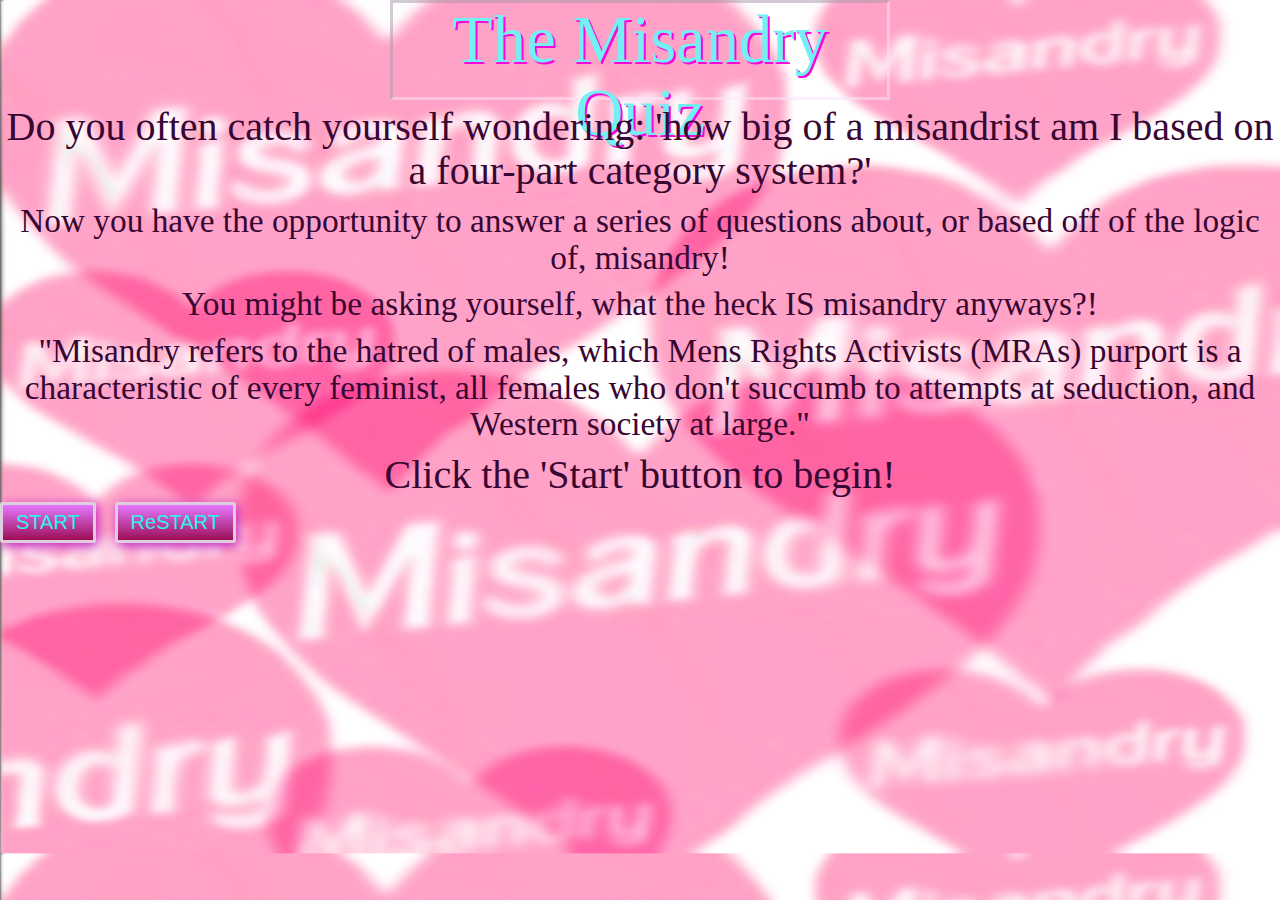
==== commit 0273a5fb: "tab icon saves" ====
--- a/starter_code/index.html
+++ b/starter_code/index.html
@@ -9,11 +9,11 @@
 
   <script src="https://code.jquery.com/jquery-2.1.4.min.js"></script>
   <script src="js/data.js"></script>
+  <link rel="icon" href="../assets/tab_icon.ico">
 </head>
 <body>
   <h1 id="header">The Misandry Quiz
     <div id="score" class="hidden">
-
     </div>
   </h1>
   <div id="title-container" class="">
@@ -84,6 +84,10 @@
       <h1>Correct!</h1>
       <img src="../assets/you_win/keanu.gif">
     </div>
+    <div id="correct11" style="display: none">
+      <h1>Correct!</h1>
+      <img src="../assets/you_win/keanu.gif">
+    </div>
     <div id="incorrect1" style="display: none">
       <h1>Incorrect!</h1>
       <img src="../assets/you_suck/ms_minaj.gif">
@@ -124,6 +128,10 @@
       <h1>Incorrect!</h1>
       <img src="../assets/you_suck/ursula.laughing.gif">
     </div>
+    <div id="incorrect11" style="display: none">
+      <h1>Incorrect!</h1>
+      <img src="../assets/you_suck/ursula.laughing.gif">
+    </div>
   </div>
   <div id="quizContainer" class="hidden">
     <div id="questions"></div>
@@ -155,7 +163,7 @@
     </form>
   </div>
   <button id="start" class="">START</button>
-  <button id="submit" class="">SUBMIT</button>
+  <button id="submit" class="hidden">SUBMIT</button>
   <button id="restart" class="">ReSTART</button>
 
   <script src="js/main.js"></script>
